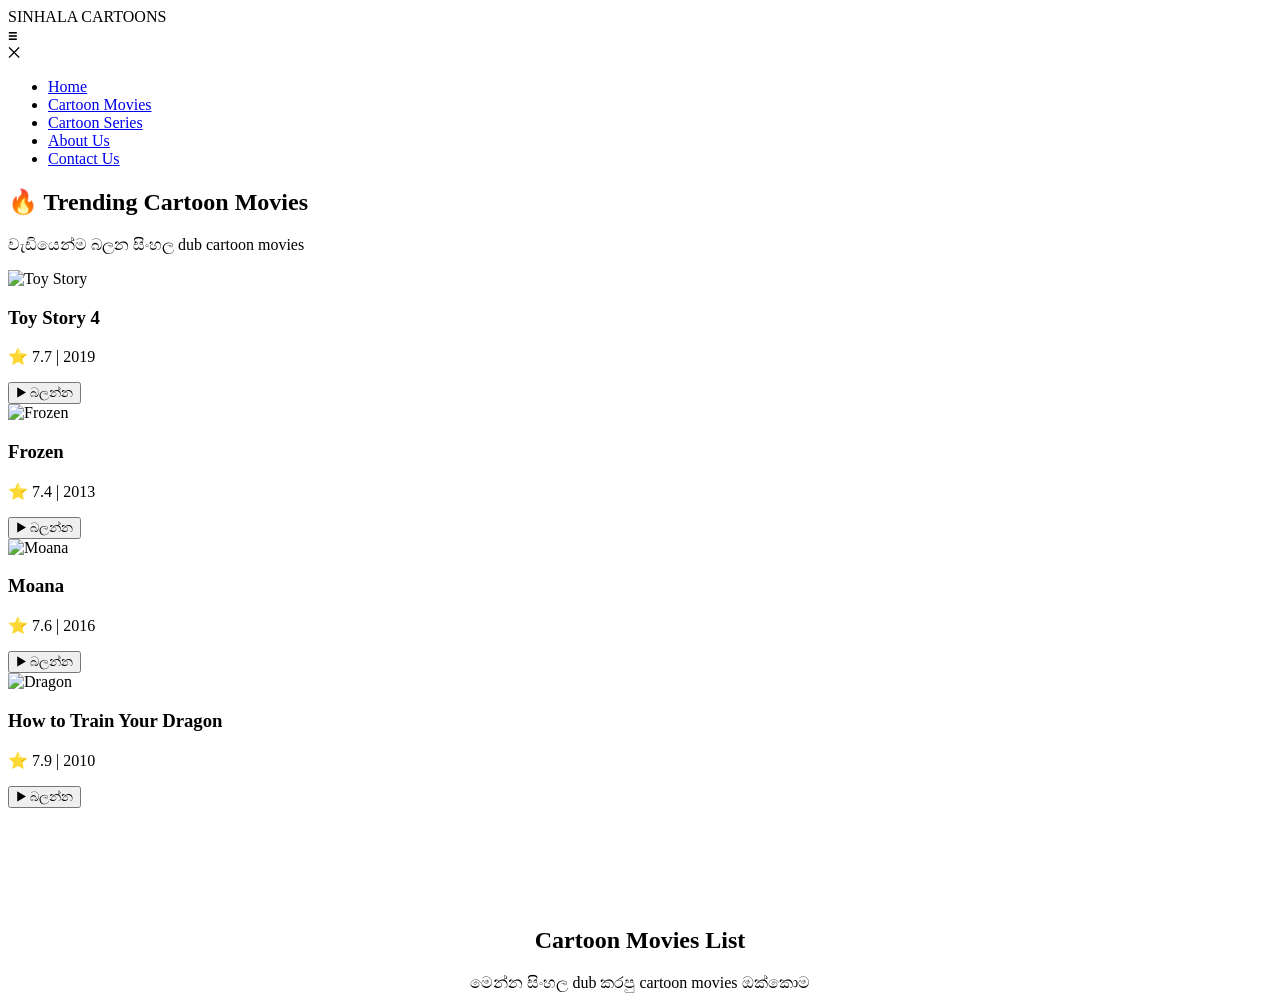
==== series.html @ b6100248 "Update series.html" ====
<!DOCTYPE html>
<html lang="si">
<head>
  <meta charset="UTF-8">
  <meta name="viewport" content="width=device-width, initial-scale=1.0">
  <title>Cartoon Movies - SINHALA CARTOONS</title>
  <link rel="stylesheet" href="style.css">
</head>
<body>
  <header>
    <div class="logo">SINHALA <span>CARTOONS</span></div>
    <div class="menu-btn" onclick="toggleMenu()">☰</div>
  </header>

  <nav id="sidebar">
    <div class="close-btn" onclick="toggleMenu()">✕</div>
    <ul>
      <li><a href="index.html">Home</a></li>
      <li><a href="cartoon-movies.html">Cartoon Movies</a></li>
      <li><a href="#">Cartoon Series</a></li>
      <li><a href="#">About Us</a></li>
      <li><a href="#">Contact Us</a></li>
    </ul>
  </nav>

  <section class="movie-grid">
  <h1>🔥 Trending Cartoon Movies</h1>
  <p>වැඩියෙන්ම බලන සිංහල dub cartoon movies</p>
  
  <div class="grid">
    <!-- Movie Card 1 -->
    <div class="movie-card">
      <img src="https://image.tmdb.org/t/p/w500/wKiOkZ5GNIjrcTVci9FFFcR5iUo.jpg" alt="Toy Story">
      <div class="card-info">
        <h3>Toy Story 4</h3>
        <p>⭐ 7.7 | 2019</p>
        <button onclick="window.location.href='cartoon-movies.html'">▶ බලන්න</button>
      </div>
    </div>

    <!-- Movie Card 2 -->
    <div class="movie-card">
      <img src="https://image.tmdb.org/t/p/w500/8UlWHLMpgZm9bx6QYh0NFoqdQP8.jpg" alt="Frozen">
      <div class="card-info">
        <h3>Frozen</h3>
        <p>⭐ 7.4 | 2013</p>
        <button onclick="window.location.href='cartoon-movies.html'">▶ බලන්න</button>
      </div>
    </div>

    <!-- Movie Card 3 -->
    <div class="movie-card">
      <img src="https://image.tmdb.org/t/p/w500/2bXbqS6CV8PlFBlKh1aAKe1KgKf.jpg" alt="Moana">
      <div class="card-info">
        <h3>Moana</h3>
        <p>⭐ 7.6 | 2016</p>
        <button onclick="window.location.href='cartoon-movies.html'">▶ බලන්න</button>
      </div>
    </div>

    <!-- Movie Card 4 -->
    <div class="movie-card">
      <img src="https://image.tmdb.org/t/p/w500/7acf0lZeuIi0dlE11yJZvH8r5Fj.jpg" alt="Dragon">
      <div class="card-info">
        <h3>How to Train Your Dragon</h3>
        <p>⭐ 7.9 | 2010</p>
        <button onclick="window.location.href='cartoon-movies.html'">▶ බලන්න</button>
      </div>
    </div>
  </div>
</section>

  <section style="padding-top:100px; text-align:center;">
    <h1>Cartoon Movies List</h1>
    <p>මෙන්න සිංහල dub කරපු cartoon movies ඔක්කොම</p>
    <!-- මෙතනට movie cards දාගන්න පුළුවන් -->
  </section>

  <script src="script.js"></script>
</body>
</html>
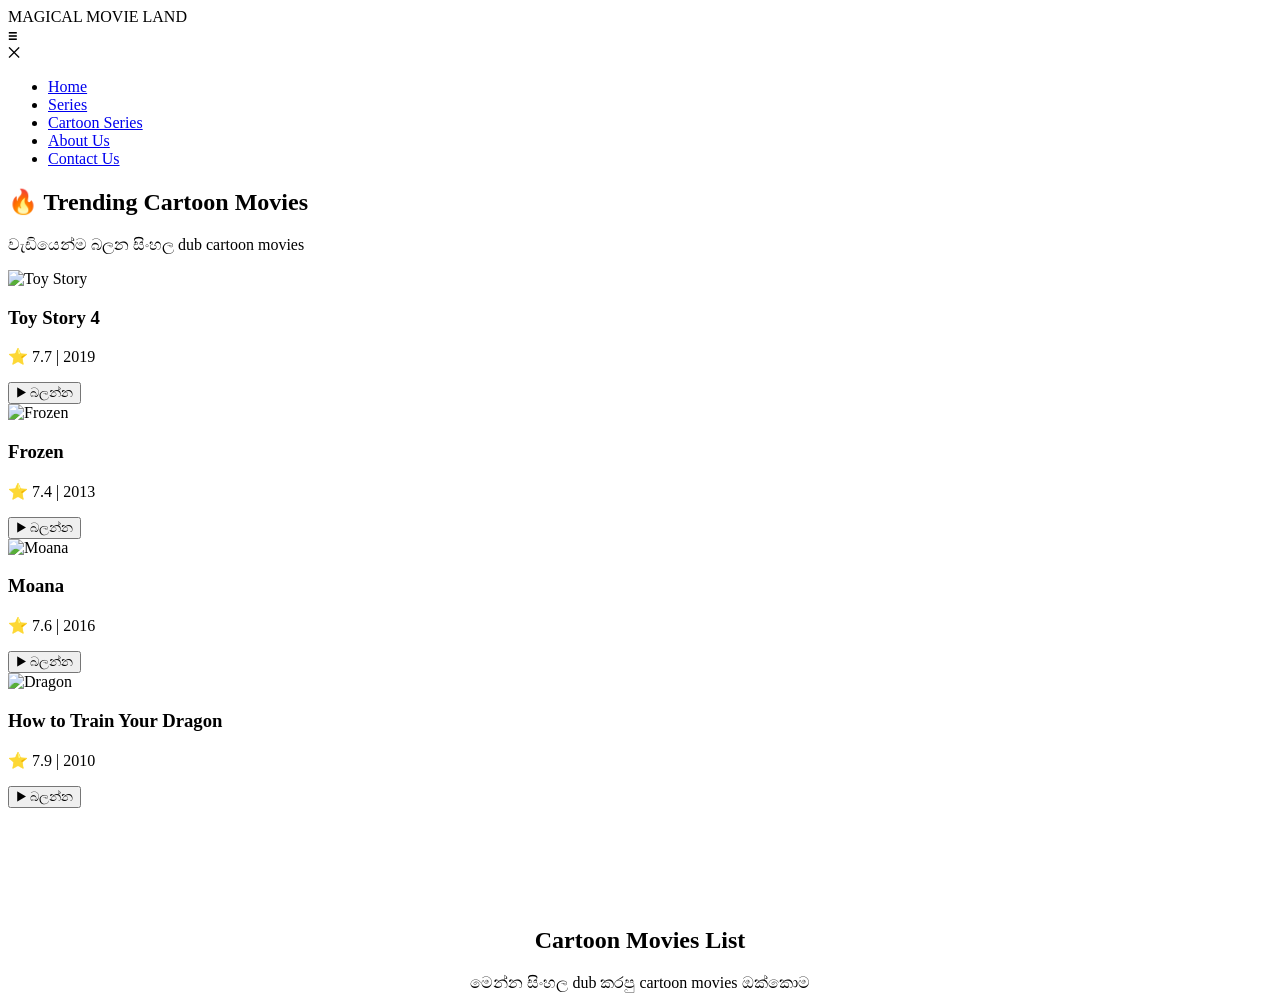
==== commit 697e19a0: "Update series.html" ====
--- a/series.html
+++ b/series.html
@@ -8,7 +8,7 @@
 </head>
 <body>
   <header>
-    <div class="logo">SINHALA <span>CARTOONS</span></div>
+    <div class="logo">MAGICAL <span>MOVIE LAND</span></div>
     <div class="menu-btn" onclick="toggleMenu()">☰</div>
   </header>
 
@@ -16,7 +16,7 @@
     <div class="close-btn" onclick="toggleMenu()">✕</div>
     <ul>
       <li><a href="index.html">Home</a></li>
-      <li><a href="cartoon-movies.html">Cartoon Movies</a></li>
+      <li><a href="cartoon-movies.html">Series</a></li>
       <li><a href="#">Cartoon Series</a></li>
       <li><a href="#">About Us</a></li>
       <li><a href="#">Contact Us</a></li>
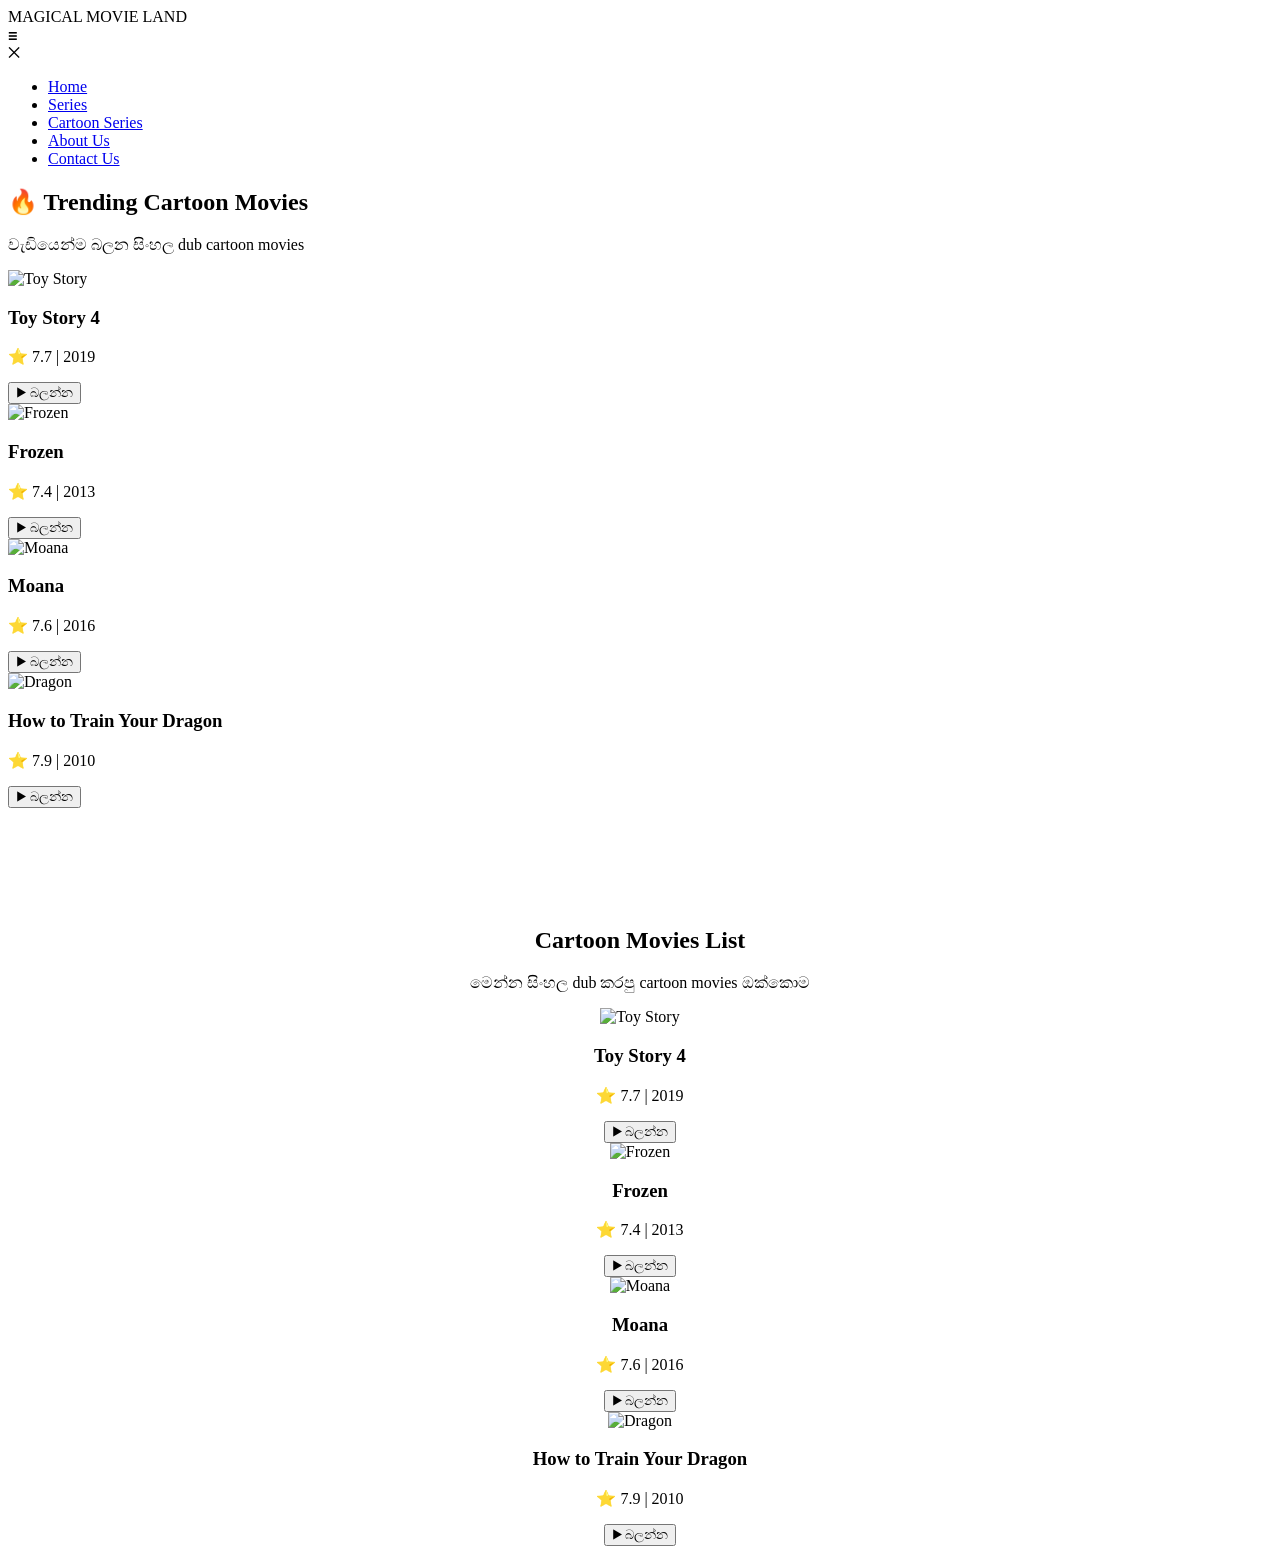
==== commit 8a39f23b: "Update series.html" ====
--- a/series.html
+++ b/series.html
@@ -16,7 +16,7 @@
     <div class="close-btn" onclick="toggleMenu()">✕</div>
     <ul>
       <li><a href="index.html">Home</a></li>
-      <li><a href="cartoon-movies.html">Series</a></li>
+      <li><a href="series.html">Series</a></li>
       <li><a href="#">Cartoon Series</a></li>
       <li><a href="#">About Us</a></li>
       <li><a href="#">Contact Us</a></li>
@@ -34,7 +34,7 @@
       <div class="card-info">
         <h3>Toy Story 4</h3>
         <p>⭐ 7.7 | 2019</p>
-        <button onclick="window.location.href='cartoon-movies.html'">▶ බලන්න</button>
+        <button onclick="window.location.href='series.html'">▶ බලන්න</button>
       </div>
     </div>
 
@@ -44,7 +44,7 @@
       <div class="card-info">
         <h3>Frozen</h3>
         <p>⭐ 7.4 | 2013</p>
-        <button onclick="window.location.href='cartoon-movies.html'">▶ බලන්න</button>
+        <button onclick="window.location.href='series.html'">▶ බලන්න</button>
       </div>
     </div>
 
@@ -54,7 +54,7 @@
       <div class="card-info">
         <h3>Moana</h3>
         <p>⭐ 7.6 | 2016</p>
-        <button onclick="window.location.href='cartoon-movies.html'">▶ බලන්න</button>
+        <button onclick="window.location.href='series.html'">▶ බලන්න</button>
       </div>
     </div>
 
@@ -64,7 +64,7 @@
       <div class="card-info">
         <h3>How to Train Your Dragon</h3>
         <p>⭐ 7.9 | 2010</p>
-        <button onclick="window.location.href='cartoon-movies.html'">▶ බලන්න</button>
+        <button onclick="window.location.href='series.html'">▶ බලන්න</button>
       </div>
     </div>
   </div>
@@ -74,6 +74,47 @@
     <h1>Cartoon Movies List</h1>
     <p>මෙන්න සිංහල dub කරපු cartoon movies ඔක්කොම</p>
     <!-- මෙතනට movie cards දාගන්න පුළුවන් -->
+    <div class="grid">
+    <!-- Movie Card 1 -->
+    <div class="movie-card">
+      <img src="https://image.tmdb.org/t/p/w500/wKiOkZ5GNIjrcTVci9FFFcR5iUo.jpg" alt="Toy Story">
+      <div class="card-info">
+        <h3>Toy Story 4</h3>
+        <p>⭐ 7.7 | 2019</p>
+        <button onclick="window.location.href='series.html'">▶ බලන්න</button>
+      </div>
+    </div>
+
+    <!-- Movie Card 2 -->
+    <div class="movie-card">
+      <img src="https://image.tmdb.org/t/p/w500/8UlWHLMpgZm9bx6QYh0NFoqdQP8.jpg" alt="Frozen">
+      <div class="card-info">
+        <h3>Frozen</h3>
+        <p>⭐ 7.4 | 2013</p>
+        <button onclick="window.location.href='series.html'">▶ බලන්න</button>
+      </div>
+    </div>
+
+    <!-- Movie Card 3 -->
+    <div class="movie-card">
+      <img src="https://image.tmdb.org/t/p/w500/2bXbqS6CV8PlFBlKh1aAKe1KgKf.jpg" alt="Moana">
+      <div class="card-info">
+        <h3>Moana</h3>
+        <p>⭐ 7.6 | 2016</p>
+        <button onclick="window.location.href='series.html'">▶ බලන්න</button>
+      </div>
+    </div>
+
+    <!-- Movie Card 4 -->
+    <div class="movie-card">
+      <img src="https://image.tmdb.org/t/p/w500/7acf0lZeuIi0dlE11yJZvH8r5Fj.jpg" alt="Dragon">
+      <div class="card-info">
+        <h3>How to Train Your Dragon</h3>
+        <p>⭐ 7.9 | 2010</p>
+        <button onclick="window.location.href='series.html'">▶ බලන්න</button>
+      </div>
+    </div>
+  </div>
   </section>
 
   <script src="script.js"></script>
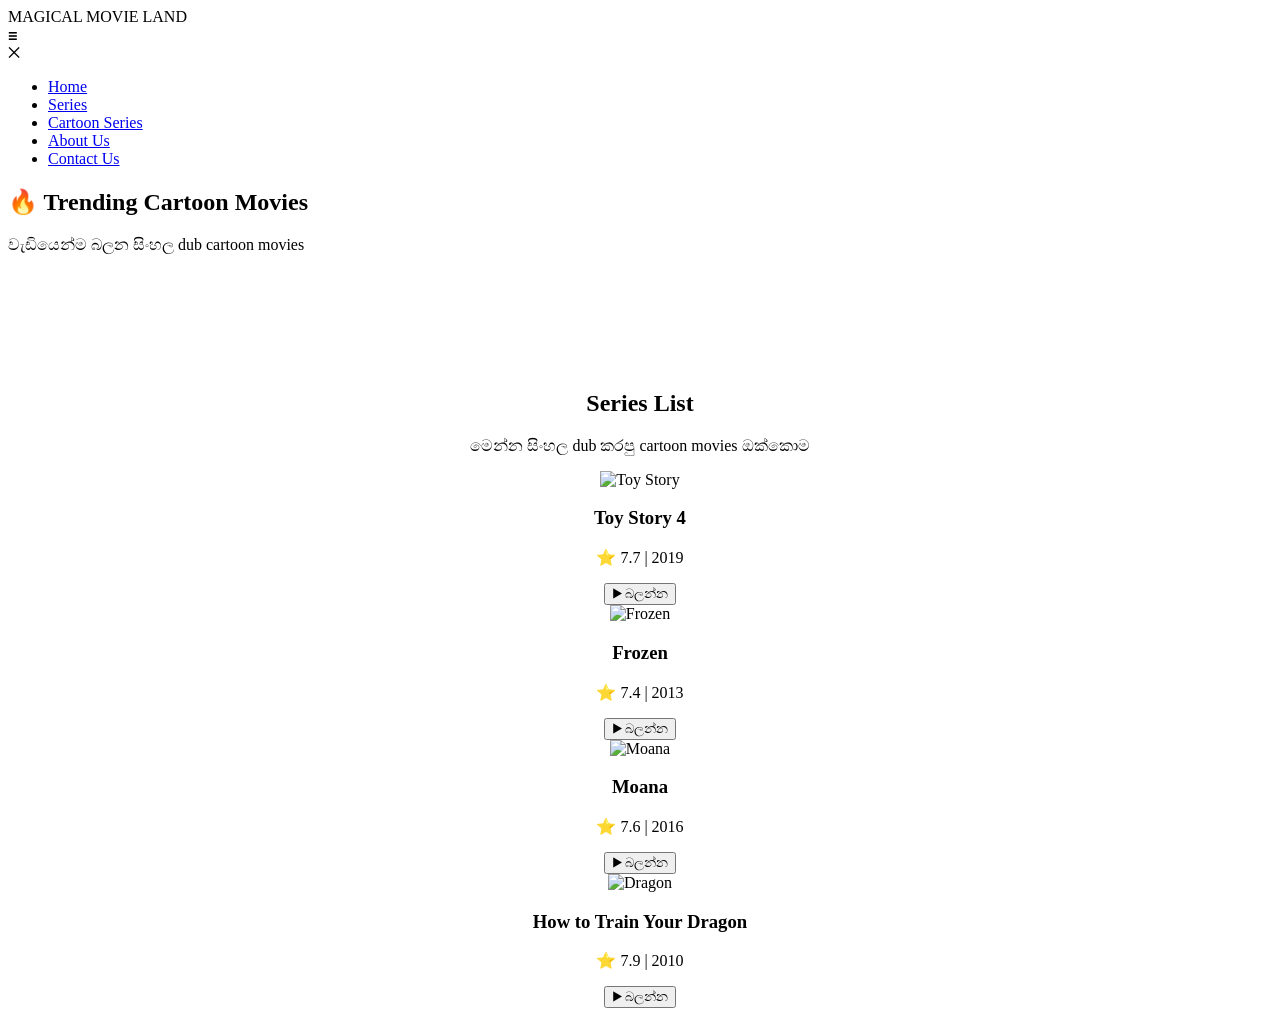
==== commit 520e4ffa: "Update series.html" ====
--- a/series.html
+++ b/series.html
@@ -27,57 +27,17 @@
   <h1>🔥 Trending Cartoon Movies</h1>
   <p>වැඩියෙන්ම බලන සිංහල dub cartoon movies</p>
   
-  <div class="grid">
-    <!-- Movie Card 1 -->
-    <div class="movie-card">
-      <img src="https://image.tmdb.org/t/p/w500/wKiOkZ5GNIjrcTVci9FFFcR5iUo.jpg" alt="Toy Story">
-      <div class="card-info">
-        <h3>Toy Story 4</h3>
-        <p>⭐ 7.7 | 2019</p>
-        <button onclick="window.location.href='series.html'">▶ බලන්න</button>
-      </div>
-    </div>
 
-    <!-- Movie Card 2 -->
-    <div class="movie-card">
-      <img src="https://image.tmdb.org/t/p/w500/8UlWHLMpgZm9bx6QYh0NFoqdQP8.jpg" alt="Frozen">
-      <div class="card-info">
-        <h3>Frozen</h3>
-        <p>⭐ 7.4 | 2013</p>
-        <button onclick="window.location.href='series.html'">▶ බලන්න</button>
-      </div>
-    </div>
-
-    <!-- Movie Card 3 -->
-    <div class="movie-card">
-      <img src="https://image.tmdb.org/t/p/w500/2bXbqS6CV8PlFBlKh1aAKe1KgKf.jpg" alt="Moana">
-      <div class="card-info">
-        <h3>Moana</h3>
-        <p>⭐ 7.6 | 2016</p>
-        <button onclick="window.location.href='series.html'">▶ බලන්න</button>
-      </div>
-    </div>
-
-    <!-- Movie Card 4 -->
-    <div class="movie-card">
-      <img src="https://image.tmdb.org/t/p/w500/7acf0lZeuIi0dlE11yJZvH8r5Fj.jpg" alt="Dragon">
-      <div class="card-info">
-        <h3>How to Train Your Dragon</h3>
-        <p>⭐ 7.9 | 2010</p>
-        <button onclick="window.location.href='series.html'">▶ බලන්න</button>
-      </div>
-    </div>
-  </div>
 </section>
 
   <section style="padding-top:100px; text-align:center;">
-    <h1>Cartoon Movies List</h1>
+    <h1>Series List</h1>
     <p>මෙන්න සිංහල dub කරපු cartoon movies ඔක්කොම</p>
     <!-- මෙතනට movie cards දාගන්න පුළුවන් -->
     <div class="grid">
     <!-- Movie Card 1 -->
     <div class="movie-card">
-      <img src="https://image.tmdb.org/t/p/w500/wKiOkZ5GNIjrcTVci9FFFcR5iUo.jpg" alt="Toy Story">
+      <img src="https://files.catbox.moe/79a5pg.jpeg" alt="Toy Story">
       <div class="card-info">
         <h3>Toy Story 4</h3>
         <p>⭐ 7.7 | 2019</p>
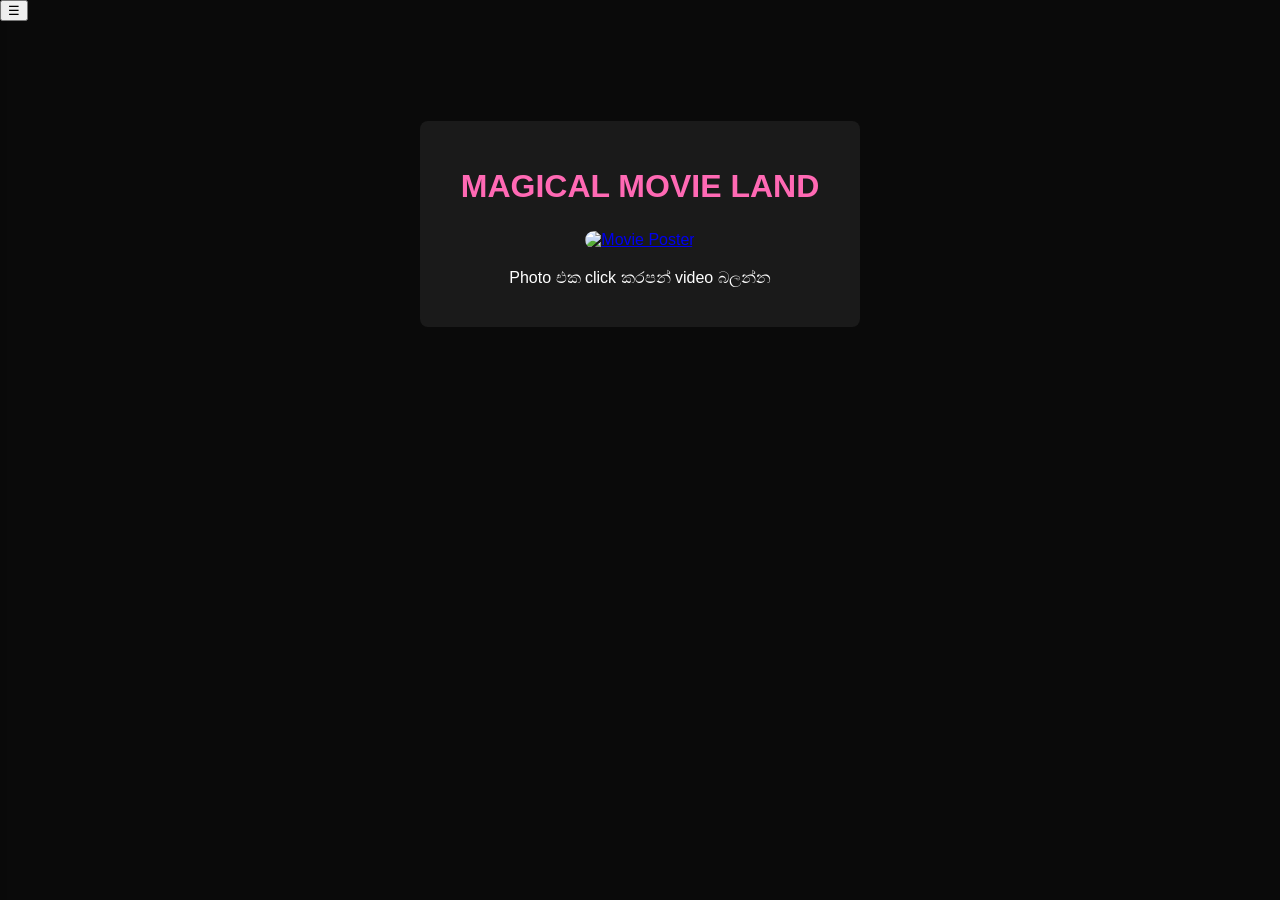
==== commit 0111d3ed: "Rename nnn.html to series.html" ====
--- a/series.html
+++ b/series.html
@@ -1,82 +1,50 @@
 <!DOCTYPE html>
-<html lang="si">
+<html lang="en">
 <head>
   <meta charset="UTF-8">
   <meta name="viewport" content="width=device-width, initial-scale=1.0">
-  <title>Cartoon Movies - SINHALA CARTOONS</title>
-  <link rel="stylesheet" href="style.css">
+  <title>New Web Interface</title>
+  <link rel="stylesheet" href="styles.css">
 </head>
 <body>
-  <header>
-    <div class="logo">MAGICAL <span>MOVIE LAND</span></div>
-    <div class="menu-btn" onclick="toggleMenu()">☰</div>
-  </header>
+  <button class="menu-toggle">☰</button>
 
-  <nav id="sidebar">
-    <div class="close-btn" onclick="toggleMenu()">✕</div>
-    <ul>
-      <li><a href="index.html">Home</a></li>
-      <li><a href="series.html">Series</a></li>
-      <li><a href="#">Cartoon Series</a></li>
-      <li><a href="#">About Us</a></li>
-      <li><a href="#">Contact Us</a></li>
-    </ul>
+<div class="sidebar">
+  <img src="logo.svg" alt="Logo" class="logo">
+  <nav class="menu">
+    <button class="active">Home</button>
+    <button>About</button>
+    <button>Series</button>
+    <button>Contact</button>
   </nav>
+</div>
+  <div class="sidebar">
+    <img src="logo.svg" alt="Logo" class="logo">
+    <nav class="menu">
+      <button>Home</button>
+      <button>About</button>
+      <button>Services</button>
+      <button>Contact</button>
+    </nav>
+  </div>
 
-  <section class="movie-grid">
-  <h1>🔥 Trending Cartoon Movies</h1>
-  <p>වැඩියෙන්ම බලන සිංහල dub cartoon movies</p>
+  <div class="movie-card">
+  <h2 style="font-size: 32px; color:#ff69b4">MAGICAL MOVIE LAND</h2>
+  <a href="video.html">
+    <img src="https://i.ibb.co/Y7qCFZ5k/755af9d76434.jpg"
+      alt="Movie Poster"
+      width="50"
+      height="100">
+  </a>
+  <p>Photo එක click කරපන් video බලන්න</p>
+</div>
+
+<script>
+document.querySelector('.menu-btn').onclick = function() {
+  document.querySelector('.sidebar').classList.toggle('open');
+}
+</script>
   
-
-</section>
-
-  <section style="padding-top:100px; text-align:center;">
-    <h1>Series List</h1>
-    <p>මෙන්න සිංහල dub කරපු cartoon movies ඔක්කොම</p>
-    <!-- මෙතනට movie cards දාගන්න පුළුවන් -->
-    <div class="grid">
-    <!-- Movie Card 1 -->
-    <div class="movie-card">
-      <img src="https://files.catbox.moe/79a5pg.jpeg" alt="Toy Story">
-      <div class="card-info">
-        <h3>Toy Story 4</h3>
-        <p>⭐ 7.7 | 2019</p>
-        <button onclick="window.location.href='series.html'">▶ බලන්න</button>
-      </div>
-    </div>
-
-    <!-- Movie Card 2 -->
-    <div class="movie-card">
-      <img src="https://image.tmdb.org/t/p/w500/8UlWHLMpgZm9bx6QYh0NFoqdQP8.jpg" alt="Frozen">
-      <div class="card-info">
-        <h3>Frozen</h3>
-        <p>⭐ 7.4 | 2013</p>
-        <button onclick="window.location.href='series.html'">▶ බලන්න</button>
-      </div>
-    </div>
-
-    <!-- Movie Card 3 -->
-    <div class="movie-card">
-      <img src="https://image.tmdb.org/t/p/w500/2bXbqS6CV8PlFBlKh1aAKe1KgKf.jpg" alt="Moana">
-      <div class="card-info">
-        <h3>Moana</h3>
-        <p>⭐ 7.6 | 2016</p>
-        <button onclick="window.location.href='series.html'">▶ බලන්න</button>
-      </div>
-    </div>
-
-    <!-- Movie Card 4 -->
-    <div class="movie-card">
-      <img src="https://image.tmdb.org/t/p/w500/7acf0lZeuIi0dlE11yJZvH8r5Fj.jpg" alt="Dragon">
-      <div class="card-info">
-        <h3>How to Train Your Dragon</h3>
-        <p>⭐ 7.9 | 2010</p>
-        <button onclick="window.location.href='series.html'">▶ බලන්න</button>
-      </div>
-    </div>
-  </div>
-  </section>
-
   <script src="script.js"></script>
 </body>
 </html>
--- a/styles.css
+++ b/styles.css
@@ -0,0 +1,230 @@
+/* ===== General Styles ===== */
+body {
+  margin: 0;
+  padding: 0;
+  font-family: Arial, sans-serif;
+  background: #0a0a0a;
+  color: white;
+  font-size: 16px; /* සාමාන්‍ය text size */
+}
+
+h1 {
+  font-size: 40px; /* ලොකු title */
+  color: #ff69b4;
+  text-align: center;
+}
+
+h2 {
+  font-size: 28px; /* පොඩි title */
+  color: #ff69b4;
+}
+
+p {
+  font-size: 16px;
+  line-height: 1.6;
+}
+
+/* ===== Menu Button ===== */
+.menu-btn {
+  position: fixed;
+  top: 20px;
+  left: 20px;
+  font-size: 30px;
+  cursor: pointer;
+  z-index: 1000;
+  color: white;
+  background: #ff69b4;
+  padding: 5px 12px;
+  border-radius: 5px;
+}
+
+/* ===== Sidebar - PC + Phone දෙකේම Hide ===== */
+.sidebar {
+  position: fixed;
+  top: 0;
+  left: -260px; /* screen එකෙන් පිට හංගනවා */
+  width: 250px;
+  height: 100vh;
+  background: #1a1a1a;
+  padding-top: 60px;
+  transition: left 0.3s ease;
+  z-index: 999;
+  box-shadow: 2px 0 10px rgba(0,0,0,0.5);
+}
+
+.sidebar.open {
+  left: 0; /* click කරද්දි එනවා */
+}
+
+.sidebar h2 {
+  text-align: center;
+  margin-bottom: 30px;
+}
+
+.sidebar a {
+  display: block;
+  padding: 15px 25px;
+  color: white;
+  text-decoration: none;
+  font-size: 18px;
+  transition: 0.3s;
+}
+
+.sidebar a:hover {
+  background: #ff69b4;
+  color: black;
+}
+
+/* PC ලොකු screen වලටත් hide */
+@media (min-width: 1024px) {
+  .sidebar {
+    left: -260px;
+  }
+  .sidebar.open {
+    left: 0;
+  }
+}
+
+/* ===== Home Page Movie Card ===== */
+.movie-card {
+  max-width: 400px;
+  margin: 100px auto 50px;
+  text-align: center;
+  padding: 20px;
+}
+
+.movie-card img {
+  width: 100%;           /* screen එකට full */
+  max-width: 300px;      /* 300px ට වඩා ලොකු වෙන්නේ නෑ */
+  height: auto;          /* photo එක warp වෙන්නේ නෑ */
+  border-radius: 12px;
+  cursor: pointer;
+  transition: 0.3s;
+}
+
+.movie-card img:hover {
+  transform: scale(1.02);
+  box-shadow: 0 0 20px rgba(255, 105, 180, 0.5);
+}
+
+/* ===== Video Page ===== */
+.video-page {
+  padding: 20px;
+  max-width: 900px;
+  margin: auto;
+  text-align: center;
+}
+
+.video-page a {
+  color: #ff69b4;
+  text-decoration: none;
+  font-size: 18px;
+  display: inline-block;
+  margin-bottom: 20px;
+}
+
+.video-page video {
+  width: 100%;
+  border-radius: 12px;
+  margin-top: 20px;
+}
+
+/* ===== Mobile Responsive ===== */
+@media (max-width: 768px) {
+  h1 {
+    font-size: 28px;
+  }
+  .movie-card {
+    max-width: 90%;
+    margin-top: 80px;
+  }
+}
+
+/* Movie Grid - Netflix Style */
+.movie-grid{
+  padding: 100px 20px 50px 20px;
+  max-width: 1300px;
+  margin: 0 auto;
+}
+
+.movie-grid h1{
+  text-align: center;
+  margin-bottom: 10px;
+  font-size: 32px;
+}
+
+.movie-grid > p{
+  text-align: center;
+  color: #aaa;
+  margin-bottom: 40px;
+}
+
+.grid{
+  display: grid;
+  grid-template-columns: repeat(auto-fill, minmax(200px, 1fr));
+  gap: 25px;
+}
+
+.movie-card{
+  background: #1a1a1a;
+  border-radius: 8px;
+  overflow: hidden;
+  transition: 0.3s ease;
+  cursor: pointer;
+}
+
+.movie-card:hover{
+  transform: scale(1.08);
+  box-shadow: 0 10px 30px rgba(229, 9, 20, 0.4);
+}
+
+.movie-card img{
+  width: 100%;
+  height: 300px;
+  object-fit: cover;
+}
+
+.card-info{
+  padding: 12px;
+}
+
+.card-info h3{
+  font-size: 16px;
+  margin-bottom: 5px;
+  white-space: nowrap;
+  overflow: hidden;
+  text-overflow: ellipsis;
+}
+
+.card-info p{
+  color: #aaa;
+  font-size: 13px;
+  margin-bottom: 10px;
+}
+
+.card-info button{
+  width: 100%;
+  padding: 8px;
+  background: #e50914;
+  color: #fff;
+  border: none;
+  border-radius: 4px;
+  cursor: pointer;
+  font-weight: bold;
+  transition: 0.2s;
+}
+
+.card-info button:hover{
+  background: #f40612;
+}
+
+/* Mobile responsive */
+@media (max-width: 600px){
+  .grid{
+    grid-template-columns: repeat(2, 1fr);
+    gap: 15px;
+  }
+  .movie-card img{
+    height: 220px;
+  }
+}
